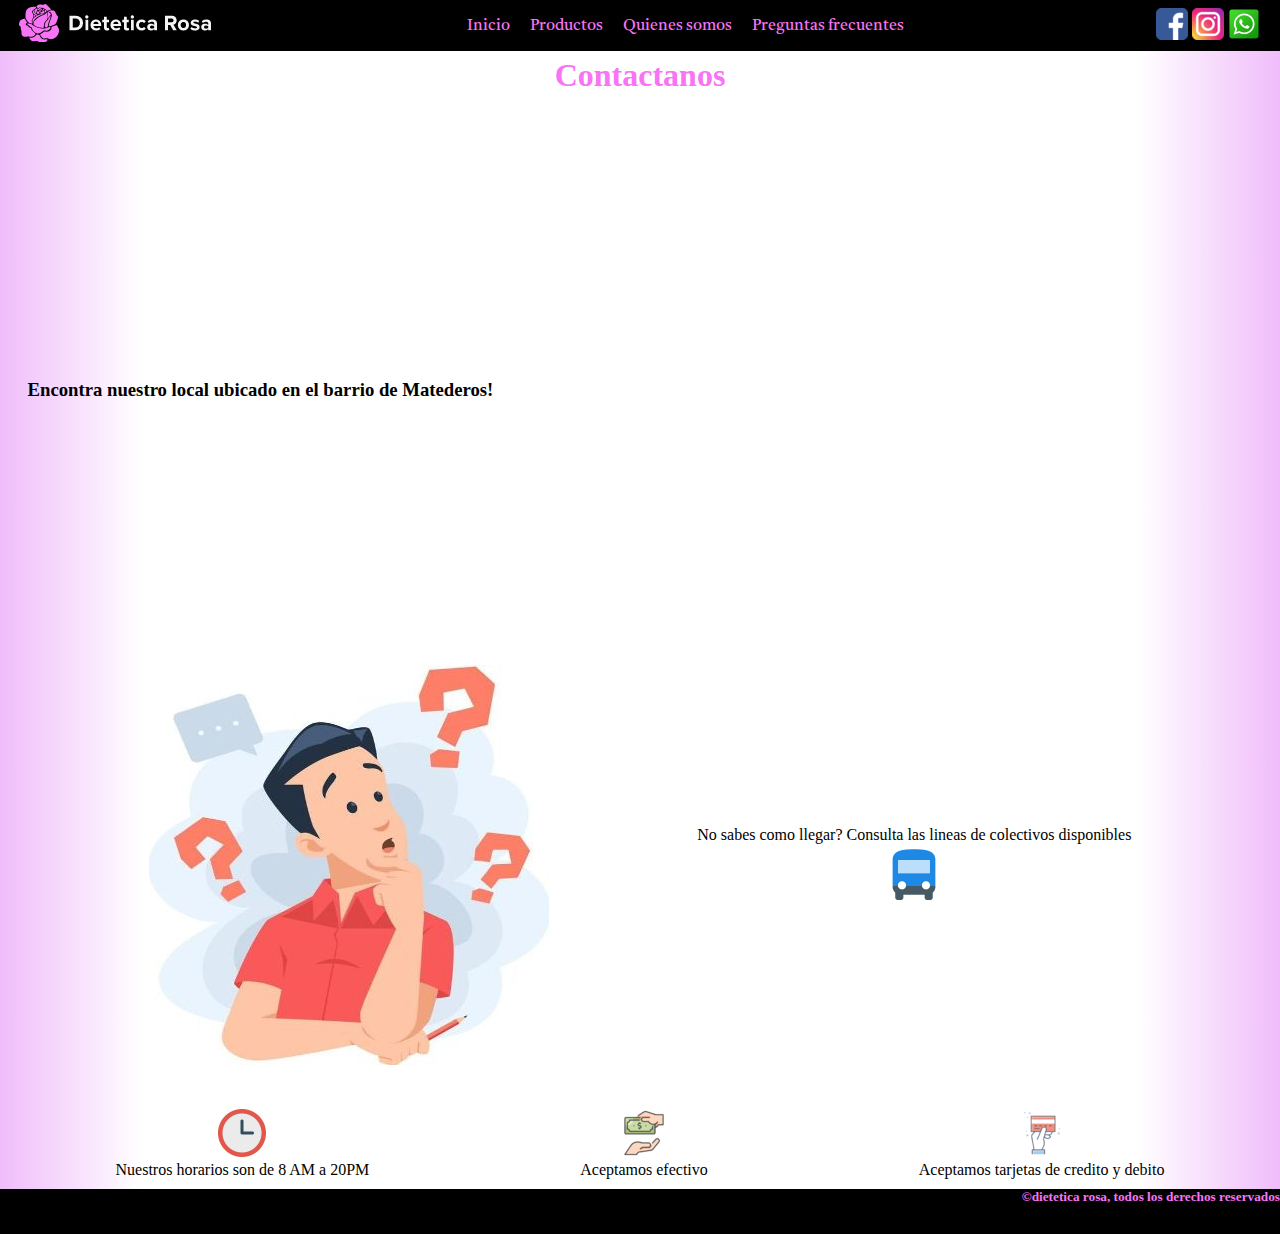
==== pages/contactanos.html @ ed1b5d28 "Primera version, falta cambiar mucho" ====
<!DOCTYPE html>
<html lang="en">
<head>
    <meta charset="UTF-8">
    <meta http-equiv="X-UA-Compatible" content="IE=edge">
    <meta name="viewport" content="width=device-width, initial-scale=1.0">
    <link rel="shortcut icon" href="../assets/img/LogoChico.png" type="image/x-icon">
    <title>Contactanos</title>
    <link rel="stylesheet" href="../assets/css/style.css">
</head>
    <body class="body">
        <nav class="navbar">
            <div class="logo">
                <img src="../assets/img/Logo bueno.png" alt="">
            </div>
            <label for="menu" class="navLabel">
                <img src="../assets/menu.svg" class="navImg">
            </label>
            <input type="checkbox" id="menu" class="navInput">
            <div class="navMenu">
                <ul class="navegador">
                    <li class="lista"><a href="../index.html">Inicio</a></li>
                    <li class="lista"><a href="./productos.html">Productos</a></li>
                    <li class="lista"><a href="./quienesSomos.html">Quienes somos</a></li>
                    <li class="lista"><a href="./PreguntasFrecuentes.html">Preguntas frecuentes</a></li>
                </ul>
            </div>
            <div class="redes">
                <img src="../assets/img/icono fb en buena medida.png" alt="">
                <img src="../assets/img/icono insta buena medida.png" alt="">
                <img src="../assets/img/wppp.png" alt="">
            </div> 
        </nav>
        <header class="header">
            <h1 class="tituloContactanos">Contactanos</h1>
        </header>
        <main class="main">
            <div class="bodyContactanos">
                <div class="bloqueContactanos">
                    <h3>Encontra nuestro local ubicado en el barrio de Matederos!</h3>        
                    <iframe class="mapa" src="https://www.google.com/maps/embed?pb=!1m18!1m12!1m3!1d13125.855932911623!2d-58.52425696044925!3d-34.6682375!2m3!1f0!2f0!3f0!3m2!1i1024!2i768!4f13.1!3m3!1m2!1s0x95bcc91c4ab6bab9%3A0xaba32935dcd66632!2sDietetica%20Espacio!5e0!3m2!1ses-419!2sar!4v1653915362606!5m2!1ses-419!2sar" width="600" height="450" style="border:0;" allowfullscreen="" loading="lazy" referrerpolicy="no-referrer-when-downgrade"></iframe>
                </div>
                <div class="confused">
                    <div class="confundido">
                        <img src="../assets/img/Confused resized.jpg" alt="">
                    </div>
                    <div class="bus">
                        <p>No sabes como llegar? Consulta las lineas de colectivos disponibles</p>
                        <img src="../assets/img/bus.png" alt="">
                    </div>
                </div>
            </div>
        </main>
        <aside class="sidebarContactanos">
            <div class="horarios">
                <img src="../assets/img/Reloj.png" alt="">
                <p>Nuestros horarios son de 8 AM a 20PM</p>
            </div>
            <div class="pago">
                <img src="../assets/img/pago efectivo.png" alt="">
                <p>Aceptamos efectivo</p>
            </div>
            <div class="tarje">
                <img src="../assets/img/tarjeta 2.png" alt="">
                <p>Aceptamos tarjetas de credito y debito</p>
            </div>
        </aside>
        <footer class="footer">
            <h5 class="pie">©dietetica rosa, todos los derechos reservados</h5>
        </footer>
    </body>
</html>
---- assets/css/style.css ----
@import url('https://fonts.googleapis.com/css2?family=Tiro+Gurmukhi&display=swap');

*{ 
    margin: 0;
    padding: 0;
    box-sizing: border-box;
}

.body {
    display: grid;
    grid-template-columns: repeat(4,1fr);
    grid-template-rows: 45px 100px auto auto 45px;
    grid-template-areas: "navbar  navbar  navbar  navbar"
                         "header  header  header  header"
                         "main    main    main    main"
                         "sidebar sidebar sidebar sidebar"
                         "footer  footer  footer  footer ";
                        
}

.navbar {
    width: 100%;
    background-color: black;
    display: flex;
    justify-content: space-between;
    align-items: center;
    grid-area: navbar;
    position: fixed;
    top: 0;
}

.navLabel, .navInput {
    display: none;
}

@media(max-width:930px) {
    .navMenu {
        position: fixed;
        top: 50px;
        bottom: 0;
        background: #F0BDFA;
        width: 100%;
        left: 0;
        display: flex;
        justify-content: space-evenly;
        flex-direction: column;
        align-items: center;
        clip-path: circle(0 at center);
    }


    .navInput:checked + .navMenu{
        clip-path: circle(100% at center);
        transition: clip-path 1s ease-in-out;
    }
    .navLabel {
        display: block;
        cursor: pointer;
        order: 1;
    }
    .logo {
        order: 2;
    }

    .redes {
        order: 3;
    }
   
}

/* PAGINA PRINCIPAL */

.redes {
    margin-right: 20px;
}



.logo {
    margin-left: 15px;
}
.navbar ul{
    list-style: none;
    display: flex;
    align-items: center;
}

.navbar ul li{
    padding: 10px;

}

.navbar ul li a{
    text-decoration: none;
    color: #F774F5;
    font-family: "Tiro Gurmukhi";
}

.header{
    grid-area: header;
}

.indeximg {
    background-image: url(../img/portada-min-1920x1080-min.jpg);
    background-size: cover;
    background-repeat: no-repeat;
}

.novedades {
    margin-top: 30px;
    display: flex;
    padding: 10px;
    justify-content: space-around;

}

@media (max-width:1260px) {
    .novedades {
        flex-direction: column;
        align-items: center;
    }
    .novedadesDos {
        margin-top: 40px;
    }
    .novedadesTres {
        margin-top: 40px;
    }
}


.novedadesUno {
    width: 400px;
    background-color: #595959;
    border-radius: 5px;
    text-align: center;
    border: solid 2px;
}

.texto {
    color: white;
}

.novedadesDos {
    width: 400px;
    background-color: #F257BC;
    border-radius: 5px;
    text-align: center;
    border: solid 2px;
}

.novedadesTres {
    width: 400px;
    background-color: #595959;
    border-radius: 5px;
    text-align: center;
    border: solid 2px;
}

.titulo {
    color: #F774F5;
    margin:6px;
    text-align: center;
    font-family: "Tiro Gurmukhi";
}

.subtitulo {
    text-align: center;
    font-family: "Tiro Gurmukhi";
}

.main {
    grid-area: main;
}

.principalIndex {
    font-family: "Tiro Gurmukhi";   
}

.imagenes img {
    width: 80%;
}

@media(max-width:1600px){
    .imagenes img {
        width: 80%;
    }
}

.principalIndex img{
    border-radius: 20px;
}

.imagenes {
    display: flex;
    justify-content: space-around;
}

.sidebarIndex {
    grid-area: sidebar;
    margin: 10px;
}

.secundario {
    text-align: center;
    margin-top: 50px;
    font-family: "Tiro Gurmukhi";
}

.imagenSecundaria {
    display: flex;
    justify-content: space-around;
    align-items: center;
}



.imagenSecundaria img {
    border-radius: 8px;
    width: 45%;
}

@media(max-width:1220px){
    .imagenSecundaria {
        display: flex;
        flex-direction: column;
    }
    .imagenSecundaria h3 {
        margin-top: 10px;

    }
}

.imagenSecundaria h3 {
    font-family: "Tiro Gurmukhi";
    text-decoration: underline;
}

.imagenesIndex {
    display: flex;
    margin-top: 50px;
    justify-content: space-around;
    text-align: center;
}

@media(max-width:1260px){
    .imagenesIndex {
        display: flex;
        flex-direction: column;
    }
    .dos{ 
        margin-top: 40px;
    }
    .tres {
        margin-top: 40px;
    }
}

.imagenesIndex img {
    border-radius: 8px;
}

.footer {
    grid-area: footer;
    background-color: black;
    width: 100%;
}

.pie {
    color: #F774F5;
    text-align: right;
}


/* PAGINA DE PRODUCTOS */

.sidebarProductos {
    grid-area: sidebar;
}

.tituloProductos {
    margin: 12px;
    text-align: center;
    color: #F774F5;
   
}

.subProductos {
    margin-left: 30%;
    color: #F774F5;
    margin-bottom: 1%;
}

.bloqueProductos {
    display: flex;
    margin: 12px;
    align-items: center;
    justify-content: space-evenly;
    
}


.imagenProductos img {
    width: 80%;
    border-radius: 50px;
}
@media(max-width:980px) {
    .imagenProductos img {
        width: 80%
    }
}

.bloqueUno {
    display: flex;
    margin: 20px;
    justify-content: space-around;
    text-align: center;
}

.bloqueUno img {
    border-radius: 30px;
    width: 250px;
}

.bloqueDos {
    display: flex;
    margin: 20px;
    justify-content: space-around;
    text-align: center;
}

.bloqueDos img {
    border-radius: 30px;
    width: 250px;
}

@media(max-width:1100px) {
    .bloqueUno {
        display: flex;
        flex-direction: column;
    }
    .bloqueUno img {
        width: 300px;
    }


    .bloqueDos {
        display: flex;
        flex-direction: column;

    }
    .bloqueDos img {
        width: 300px;
    }

    .imUno {
        margin-bottom: 20px;
    }
    .imDos {
        margin-bottom: 20px;
    }
    .imTres {
        margin-bottom: 20px;
    }
    .imCuatro {
        margin-bottom: 20px;
    }
    .imCinco {
        margin-bottom: 20px;
    }
    .imSeix {
        margin-bottom: 20px;
    }
}


/* PAGINA CONTACTANOS */

.sidebarContactanos {
    grid-area: sidebar;
    display: flex;
    margin: 10px;
    margin-top: 40px;
    justify-content: space-around;
    text-align: center;

}

.confused {
    margin-top: 50px;
    display: flex;
    justify-content: space-evenly
}

@media(max-width:990px) {
    .confused {
        display: flex;
        flex-direction: column;
        align-items: center;
    }
    .confundido img {
        width: 280px
    }
    .bus {
        margin-top: 30px;
    }
    .sidebarContactanos {
        display: flex;
        flex-direction: column;
    }
    .pago {
        margin-top: 20px;
    }
    .tarje {
        margin-top: 20px;
    }
    .bloqueContactanos {
        display: flex;
        flex-direction: column;
    }
    .mapa {
        margin-top: 20px;
    }
}

.bus {
display: flex;
flex-direction: column;
align-items: center;
justify-content: center;
}

.tituloContactanos {
    margin: 12px;
    text-align: center;
    color: #F774F5;
}

.bloqueContactanos {
    display: flex;
    align-items: center;
    margin: 20px;
    justify-content: space-around;
}

.bloqueContactanos iframe {
    border-radius: 20px;
    width: 60%;
}



/* PAGINA QUIENES SOMOS */

.sidebarQuienes {
    grid-area: sidebar;
}

.tituloQuienes {
    margin: 12px;
    text-align: center;
    color: #F774F5;
}

.bloqueQuienes {
    display: flex;
    align-items: center;
    justify-content: space-around;
}
.bloqueQuienes iframe {
    width: 600px;
    height: 500px;
}
.bloqueQuienes p {
    width: 500px;
}




.bloqueQuienesDos {

    display: flex;
    align-items: center;
    justify-content: space-around;
    margin-top: 50px;
}

.imagenQuienes {
    width: 600px;
    height: 500px;
}

@media(max-width:1200px) {
    .bloqueQuienes {
        display: flex;
        flex-direction: column;
    }
    .bloqueQuienes p {
        margin-top: 20px;
    }
    .bloqueQuienesDos {
        display: flex;
        flex-direction: column-reverse;
    }
    .listaBloque {
        margin-top: 20px;
        margin-bottom: 20px;
    }
}

@media(max-width:680px){
    .bloqueQuienes iframe {
        width: 400px;
        height: 300px;
    }

    .imagenQuienes {
        width: 400px;
        height: 300px;
    }
}

@media(max-width:526px) {
    .bloqueQuienes iframe {
        width: 300px;
        height: 200px;
    }

    .bloqueQuienes p {
        width: 250px;
    }

    .imagenQuienes {
        width: 300px;
        height: 200px;
    }
    .listaBloque {
        width: 250px;
    }
}

/* Pagina Preguntas Frecuentes */

.sidebarPreguntas {
    grid-area: sidebar;
    display: flex;
    align-items: center;
    justify-content: space-around;
    margin-top: 100px;
}

.tituloPreguntas {
    margin: 12px;
    text-align: center;
    color: #F774F5;
}
.listasPreguntas {
    margin: 10px;
    padding: 10px;
    list-style: none;
}

.listaUno {
    margin: 40px;

}

.listaDos {
    margin: 40px;

}.listaTres {
    margin: 40px;

}.listaCuatro {
    margin: 40px;

}

.listaCinco {
    margin: 40px;
}

@media(max-width:1010px) {
    .sidebarPreguntas {
        display: flex;
        flex-direction: column;
    }
    .tituloForm {
        margin-bottom: 20px;
    }

}


.formulario {
    width: 700px;
   
    background-color: #595959;
    padding: 10px;
    border-radius: 4px;
    font-size: 18px;
}

.forms {
    display: flex;
    flex-direction: column;
    align-items: center;
}

.area {
    padding: 8px;
    border: solid 1px;
    outline: none;
    width: 400px;
}

.textoArea {
    color: white;
}

.btn {
    margin: 10px;
    width: 80px;
}

@media(max-width:760px) {
    .formulario {
        width: 500px;
    }
}

@media(max-width:518px) {
    .formulario {
        width: 350px;
    }
    .area {
        width: 250px;
    }
}

.body {
    background: linear-gradient(to right, #F0BDFA, white, white, white, white, white, white, white, white , #F0BDFA)
}
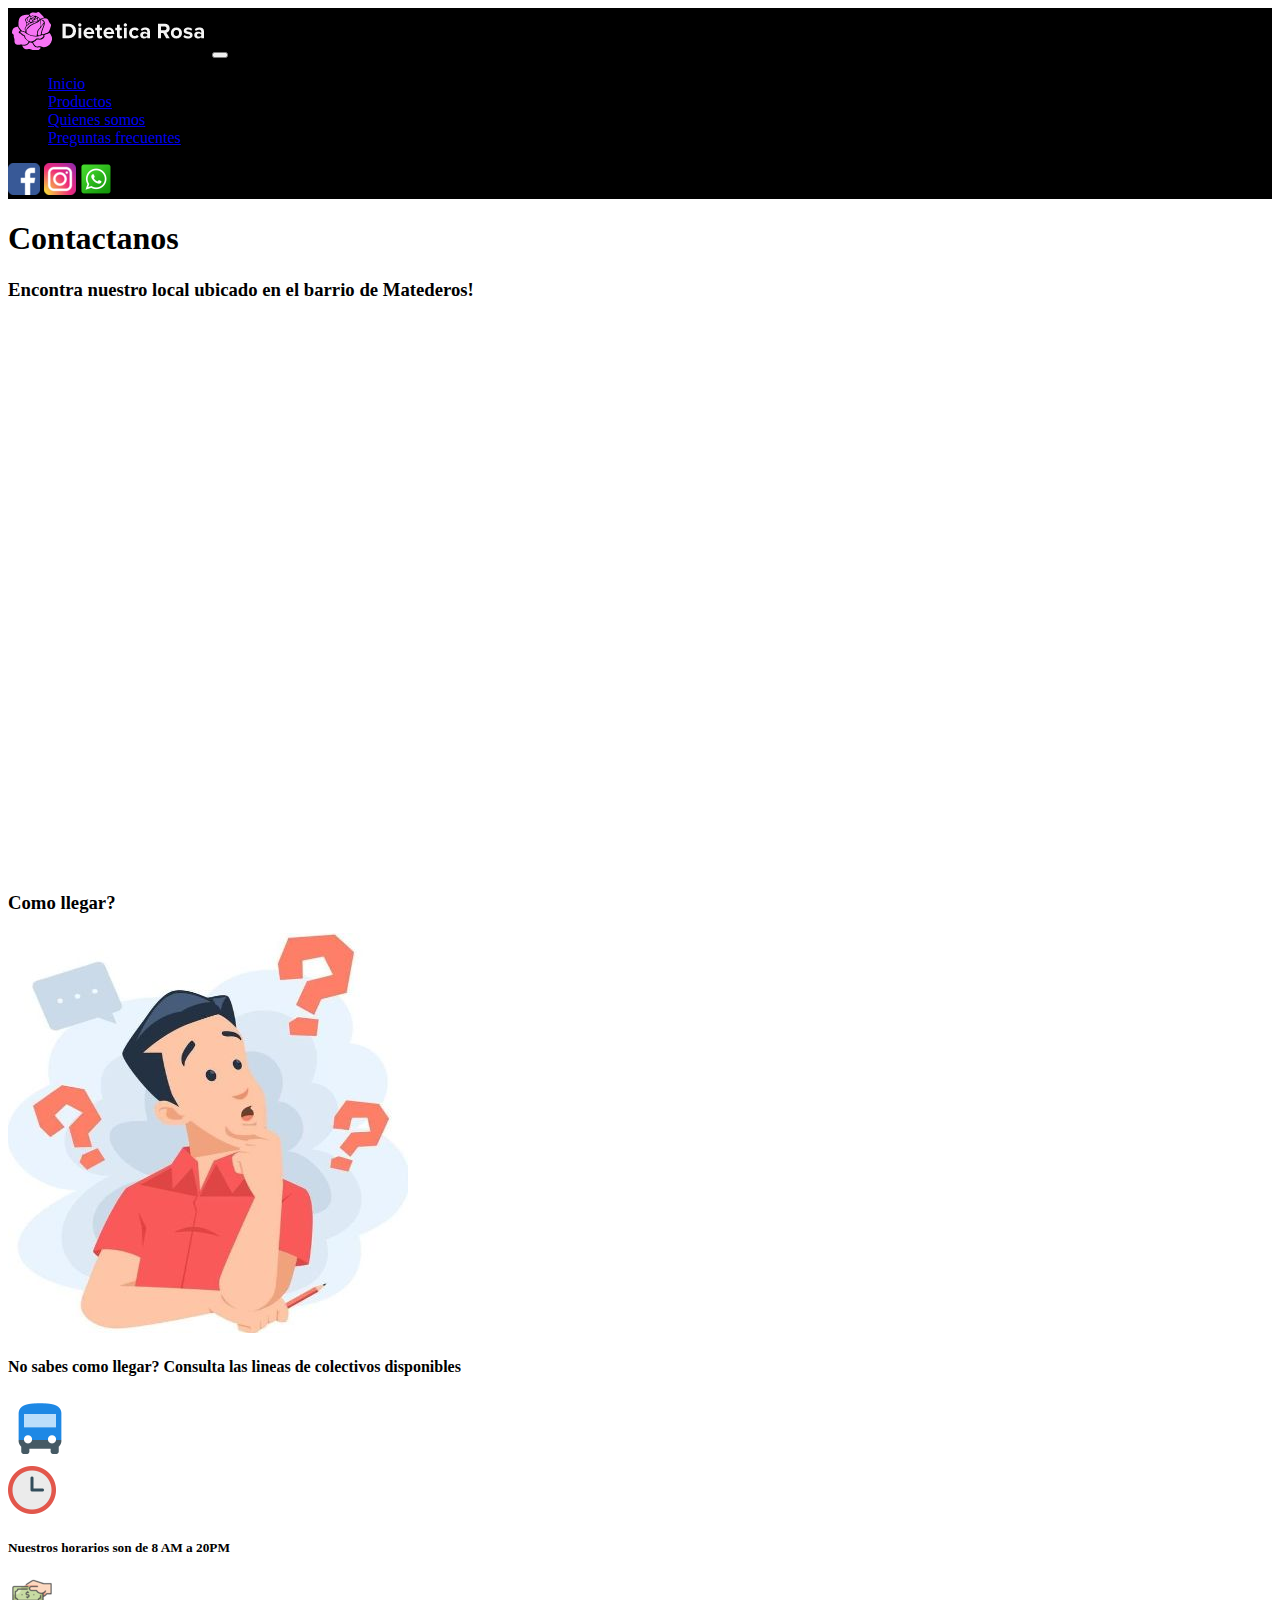
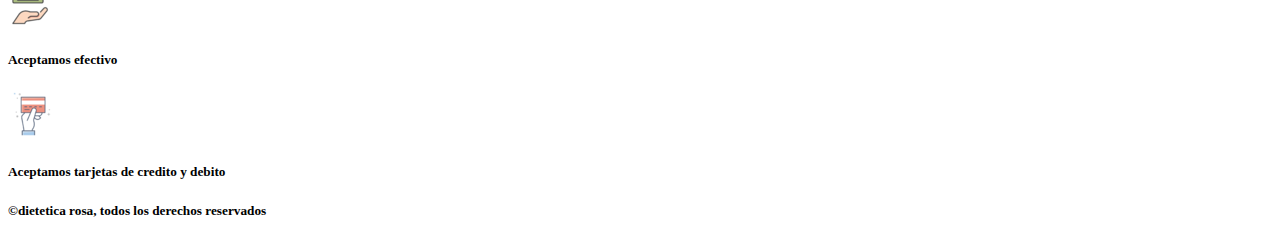
==== commit a2479cc0: "todo el cambio de bootstrap" ====
--- a/pages/contactanos.html
+++ b/pages/contactanos.html
@@ -6,67 +6,93 @@
     <meta name="viewport" content="width=device-width, initial-scale=1.0">
     <link rel="shortcut icon" href="../assets/img/LogoChico.png" type="image/x-icon">
     <title>Contactanos</title>
+    <link href="https://unpkg.com/aos@2.3.1/dist/aos.css" rel="stylesheet">
+    <link href="https://cdn.jsdelivr.net/npm/bootstrap@5.2.0-beta1/dist/css/bootstrap.min.css" rel="stylesheet" integrity="sha384-0evHe/X+R7YkIZDRvuzKMRqM+OrBnVFBL6DOitfPri4tjfHxaWutUpFmBp4vmVor" crossorigin="anonymous">
     <link rel="stylesheet" href="../assets/css/style.css">
 </head>
     <body class="body">
-        <nav class="navbar">
-            <div class="logo">
-                <img src="../assets/img/Logo bueno.png" alt="">
-            </div>
-            <label for="menu" class="navLabel">
-                <img src="../assets/menu.svg" class="navImg">
-            </label>
-            <input type="checkbox" id="menu" class="navInput">
-            <div class="navMenu">
-                <ul class="navegador">
-                    <li class="lista"><a href="../index.html">Inicio</a></li>
-                    <li class="lista"><a href="./productos.html">Productos</a></li>
-                    <li class="lista"><a href="./quienesSomos.html">Quienes somos</a></li>
-                    <li class="lista"><a href="./PreguntasFrecuentes.html">Preguntas frecuentes</a></li>
-                </ul>
-            </div>
-            <div class="redes">
-                <img src="../assets/img/icono fb en buena medida.png" alt="">
-                <img src="../assets/img/icono insta buena medida.png" alt="">
-                <img src="../assets/img/wppp.png" alt="">
-            </div> 
-        </nav>
+        <nav class="navbar navbar-expand-lg  ">
+            <div class="container-fluid ">
+              <a class="navbar-brand" href="#"><img data-aos="fade-right" src="../assets/img/Logo bueno.png" alt=""></a>
+              <button class="navbar-toggler" type="button" data-bs-toggle="collapse" data-bs-target="#navbarNav" aria-controls="navbarNav" aria-expanded="false" aria-label="Toggle navigation">
+                <span class="navbar-toggler-icon bg-white"></span>
+                </button>
+                   <div class="collapse navbar-collapse ms-5" id="navbarNav">
+                     <ul class="navbar-nav">
+                       <li class="nav-item">
+                         <a class="nav-link active text-white" aria-current="page" href="../index.html">Inicio</a>
+                       </li>
+                       <li class="nav-item">
+                         <a class="nav-link text-white" href="./productos.html">Productos</a>
+                       </li>
+                       <li class="nav-item">
+                         <a class="nav-link text-white" href="./quienesSomos.html">Quienes somos</a>
+                       </li>
+                       <li class="nav-item">
+                         <a class="nav-link text-white" href="./PreguntasFrecuentes.html">Preguntas frecuentes</a>
+                       </li>
+                      </ul>
+                 </div>
+             </div>
+             <div class="d-none d-lg-block d-lg-flex">
+                 <img class="me-2" data-aos="fade-left" src="../assets/img/icono fb en buena medida.png" alt="">
+                 <img class="me-2" data-aos="fade-left" src="../assets/img/icono insta buena medida.png" alt="">
+                 <img class="me-2"data-aos="fade-left" class="wpp" src="../assets/img/wppp.png" alt="">
+             </div>
+             </div>
+         </nav>
         <header class="header">
-            <h1 class="tituloContactanos">Contactanos</h1>
+            <h1 class="text-center mb-5">Contactanos</h1>
         </header>
-        <main class="main">
-            <div class="bodyContactanos">
-                <div class="bloqueContactanos">
-                    <h3>Encontra nuestro local ubicado en el barrio de Matederos!</h3>        
-                    <iframe class="mapa" src="https://www.google.com/maps/embed?pb=!1m18!1m12!1m3!1d13125.855932911623!2d-58.52425696044925!3d-34.6682375!2m3!1f0!2f0!3f0!3m2!1i1024!2i768!4f13.1!3m3!1m2!1s0x95bcc91c4ab6bab9%3A0xaba32935dcd66632!2sDietetica%20Espacio!5e0!3m2!1ses-419!2sar!4v1653915362606!5m2!1ses-419!2sar" width="600" height="450" style="border:0;" allowfullscreen="" loading="lazy" referrerpolicy="no-referrer-when-downgrade"></iframe>
+        <main class="row">
+            <div class="mb-5">
+                <div class="d-flex flex-wrap justify-content-around mb-5">
+                    <h3 class="d-flex align-items-center">Encontra nuestro local ubicado en el barrio de Matederos!</h3>        
+                    <iframe class="mapa" src="https://www.google.com/maps/embed?pb=!1m18!1m12!1m3!1d13125.855932911623!2d-58.52425696044925!3d-34.6682375!2m3!1f0!2f0!3f0!3m2!1i1024!2i768!4f13.1!3m3!1m2!1s0x95bcc91c4ab6bab9%3A0xaba32935dcd66632!2sDietetica%20Espacio!5e0!3m2!1ses-419!2sar!4v1653915362606!5m2!1ses-419!2sar" width="700" height="550" style="border:0;" allowfullscreen="" loading="lazy" referrerpolicy="no-referrer-when-downgrade"></iframe>
                 </div>
-                <div class="confused">
+                <div class="mt-5 d-flex flex-wrap justify-content-around">
                     <div class="confundido">
-                        <img src="../assets/img/Confused resized.jpg" alt="">
+                        <h3 class="text-center mb-3">Como llegar?</h3>
+                        <img class="mt-2" src="../assets/img/Confused resized.jpg" alt="">
                     </div>
-                    <div class="bus">
-                        <p>No sabes como llegar? Consulta las lineas de colectivos disponibles</p>
-                        <img src="../assets/img/bus.png" alt="">
+                    <div class="d-flex flex-wrap align-items-center">
+                        <div class="d-flex align-items-center flex-column mt-3">
+                            <h4>No sabes como llegar? Consulta las lineas de colectivos disponibles</h4>
+                            <img class="" src="../assets/img/bus.png" alt="">
+                        </div>
                     </div>
                 </div>
             </div>
         </main>
-        <aside class="sidebarContactanos">
-            <div class="horarios">
-                <img src="../assets/img/Reloj.png" alt="">
-                <p>Nuestros horarios son de 8 AM a 20PM</p>
-            </div>
-            <div class="pago">
-                <img src="../assets/img/pago efectivo.png" alt="">
-                <p>Aceptamos efectivo</p>
-            </div>
-            <div class="tarje">
-                <img src="../assets/img/tarjeta 2.png" alt="">
-                <p>Aceptamos tarjetas de credito y debito</p>
+        <aside class="row">
+            <div class="mt-5 d-flex flex-wrap justify-content-around">
+                <div class="col-10 col-lg-3 mb-5">
+                    <div class="d-flex align-items-center flex-column">
+                        <img src="../assets/img/Reloj.png" alt="">
+                        <h5 class="mt-3">Nuestros horarios son de 8 AM a 20PM</h5>
+                    </div>
+                </div>
+                <div class="col-10 col-lg-3 mb-5">
+                    <div class="d-flex align-items-center flex-column">
+                        <img src="../assets/img/pago efectivo.png" alt="">
+                        <h5 class="mt-3">Aceptamos efectivo</h5>
+                    </div>
+                </div>
+                <div class="col-10 col-lg-3">
+                    <div class="d-flex align-items-center flex-column">
+                        <img class="" src="../assets/img/tarjeta 2.png" alt="">
+                        <h5 class="mt-3">Aceptamos tarjetas de credito y debito</h5>
+                    </div>
+                </div>
             </div>
         </aside>
-        <footer class="footer">
+        <footer class="mt-5 text-end">
             <h5 class="pie">©dietetica rosa, todos los derechos reservados</h5>
         </footer>
+        <script src="https://unpkg.com/aos@2.3.1/dist/aos.js"></script>
+        <script>
+        AOS.init();
+        </script>
+          <script src="https://cdn.jsdelivr.net/npm/bootstrap@5.2.0-beta1/dist/js/bootstrap.bundle.min.js" integrity="sha384-pprn3073KE6tl6bjs2QrFaJGz5/SUsLqktiwsUTF55Jfv3qYSDhgCecCxMW52nD2" crossorigin="anonymous"></script>
     </body>
 </html>--- a/assets/css/style.css
+++ b/assets/css/style.css
@@ -1,643 +1,6 @@
 @import url('https://fonts.googleapis.com/css2?family=Tiro+Gurmukhi&display=swap');
 
-*{ 
-    margin: 0;
-    padding: 0;
-    box-sizing: border-box;
+.navbar {
+    background-color: black;
 }
 
-.body {
-    display: grid;
-    grid-template-columns: repeat(4,1fr);
-    grid-template-rows: 45px 100px auto auto 45px;
-    grid-template-areas: "navbar  navbar  navbar  navbar"
-                         "header  header  header  header"
-                         "main    main    main    main"
-                         "sidebar sidebar sidebar sidebar"
-                         "footer  footer  footer  footer ";
-                        
-}
-
-.navbar {
-    width: 100%;
-    background-color: black;
-    display: flex;
-    justify-content: space-between;
-    align-items: center;
-    grid-area: navbar;
-    position: fixed;
-    top: 0;
-}
-
-.navLabel, .navInput {
-    display: none;
-}
-
-@media(max-width:930px) {
-    .navMenu {
-        position: fixed;
-        top: 50px;
-        bottom: 0;
-        background: #F0BDFA;
-        width: 100%;
-        left: 0;
-        display: flex;
-        justify-content: space-evenly;
-        flex-direction: column;
-        align-items: center;
-        clip-path: circle(0 at center);
-    }
-
-
-    .navInput:checked + .navMenu{
-        clip-path: circle(100% at center);
-        transition: clip-path 1s ease-in-out;
-    }
-    .navLabel {
-        display: block;
-        cursor: pointer;
-        order: 1;
-    }
-    .logo {
-        order: 2;
-    }
-
-    .redes {
-        order: 3;
-    }
-   
-}
-
-/* PAGINA PRINCIPAL */
-
-.redes {
-    margin-right: 20px;
-}
-
-
-
-.logo {
-    margin-left: 15px;
-}
-.navbar ul{
-    list-style: none;
-    display: flex;
-    align-items: center;
-}
-
-.navbar ul li{
-    padding: 10px;
-
-}
-
-.navbar ul li a{
-    text-decoration: none;
-    color: #F774F5;
-    font-family: "Tiro Gurmukhi";
-}
-
-.header{
-    grid-area: header;
-}
-
-.indeximg {
-    background-image: url(../img/portada-min-1920x1080-min.jpg);
-    background-size: cover;
-    background-repeat: no-repeat;
-}
-
-.novedades {
-    margin-top: 30px;
-    display: flex;
-    padding: 10px;
-    justify-content: space-around;
-
-}
-
-@media (max-width:1260px) {
-    .novedades {
-        flex-direction: column;
-        align-items: center;
-    }
-    .novedadesDos {
-        margin-top: 40px;
-    }
-    .novedadesTres {
-        margin-top: 40px;
-    }
-}
-
-
-.novedadesUno {
-    width: 400px;
-    background-color: #595959;
-    border-radius: 5px;
-    text-align: center;
-    border: solid 2px;
-}
-
-.texto {
-    color: white;
-}
-
-.novedadesDos {
-    width: 400px;
-    background-color: #F257BC;
-    border-radius: 5px;
-    text-align: center;
-    border: solid 2px;
-}
-
-.novedadesTres {
-    width: 400px;
-    background-color: #595959;
-    border-radius: 5px;
-    text-align: center;
-    border: solid 2px;
-}
-
-.titulo {
-    color: #F774F5;
-    margin:6px;
-    text-align: center;
-    font-family: "Tiro Gurmukhi";
-}
-
-.subtitulo {
-    text-align: center;
-    font-family: "Tiro Gurmukhi";
-}
-
-.main {
-    grid-area: main;
-}
-
-.principalIndex {
-    font-family: "Tiro Gurmukhi";   
-}
-
-.imagenes img {
-    width: 80%;
-}
-
-@media(max-width:1600px){
-    .imagenes img {
-        width: 80%;
-    }
-}
-
-.principalIndex img{
-    border-radius: 20px;
-}
-
-.imagenes {
-    display: flex;
-    justify-content: space-around;
-}
-
-.sidebarIndex {
-    grid-area: sidebar;
-    margin: 10px;
-}
-
-.secundario {
-    text-align: center;
-    margin-top: 50px;
-    font-family: "Tiro Gurmukhi";
-}
-
-.imagenSecundaria {
-    display: flex;
-    justify-content: space-around;
-    align-items: center;
-}
-
-
-
-.imagenSecundaria img {
-    border-radius: 8px;
-    width: 45%;
-}
-
-@media(max-width:1220px){
-    .imagenSecundaria {
-        display: flex;
-        flex-direction: column;
-    }
-    .imagenSecundaria h3 {
-        margin-top: 10px;
-
-    }
-}
-
-.imagenSecundaria h3 {
-    font-family: "Tiro Gurmukhi";
-    text-decoration: underline;
-}
-
-.imagenesIndex {
-    display: flex;
-    margin-top: 50px;
-    justify-content: space-around;
-    text-align: center;
-}
-
-@media(max-width:1260px){
-    .imagenesIndex {
-        display: flex;
-        flex-direction: column;
-    }
-    .dos{ 
-        margin-top: 40px;
-    }
-    .tres {
-        margin-top: 40px;
-    }
-}
-
-.imagenesIndex img {
-    border-radius: 8px;
-}
-
-.footer {
-    grid-area: footer;
-    background-color: black;
-    width: 100%;
-}
-
-.pie {
-    color: #F774F5;
-    text-align: right;
-}
-
-
-/* PAGINA DE PRODUCTOS */
-
-.sidebarProductos {
-    grid-area: sidebar;
-}
-
-.tituloProductos {
-    margin: 12px;
-    text-align: center;
-    color: #F774F5;
-   
-}
-
-.subProductos {
-    margin-left: 30%;
-    color: #F774F5;
-    margin-bottom: 1%;
-}
-
-.bloqueProductos {
-    display: flex;
-    margin: 12px;
-    align-items: center;
-    justify-content: space-evenly;
-    
-}
-
-
-.imagenProductos img {
-    width: 80%;
-    border-radius: 50px;
-}
-@media(max-width:980px) {
-    .imagenProductos img {
-        width: 80%
-    }
-}
-
-.bloqueUno {
-    display: flex;
-    margin: 20px;
-    justify-content: space-around;
-    text-align: center;
-}
-
-.bloqueUno img {
-    border-radius: 30px;
-    width: 250px;
-}
-
-.bloqueDos {
-    display: flex;
-    margin: 20px;
-    justify-content: space-around;
-    text-align: center;
-}
-
-.bloqueDos img {
-    border-radius: 30px;
-    width: 250px;
-}
-
-@media(max-width:1100px) {
-    .bloqueUno {
-        display: flex;
-        flex-direction: column;
-    }
-    .bloqueUno img {
-        width: 300px;
-    }
-
-
-    .bloqueDos {
-        display: flex;
-        flex-direction: column;
-
-    }
-    .bloqueDos img {
-        width: 300px;
-    }
-
-    .imUno {
-        margin-bottom: 20px;
-    }
-    .imDos {
-        margin-bottom: 20px;
-    }
-    .imTres {
-        margin-bottom: 20px;
-    }
-    .imCuatro {
-        margin-bottom: 20px;
-    }
-    .imCinco {
-        margin-bottom: 20px;
-    }
-    .imSeix {
-        margin-bottom: 20px;
-    }
-}
-
-
-/* PAGINA CONTACTANOS */
-
-.sidebarContactanos {
-    grid-area: sidebar;
-    display: flex;
-    margin: 10px;
-    margin-top: 40px;
-    justify-content: space-around;
-    text-align: center;
-
-}
-
-.confused {
-    margin-top: 50px;
-    display: flex;
-    justify-content: space-evenly
-}
-
-@media(max-width:990px) {
-    .confused {
-        display: flex;
-        flex-direction: column;
-        align-items: center;
-    }
-    .confundido img {
-        width: 280px
-    }
-    .bus {
-        margin-top: 30px;
-    }
-    .sidebarContactanos {
-        display: flex;
-        flex-direction: column;
-    }
-    .pago {
-        margin-top: 20px;
-    }
-    .tarje {
-        margin-top: 20px;
-    }
-    .bloqueContactanos {
-        display: flex;
-        flex-direction: column;
-    }
-    .mapa {
-        margin-top: 20px;
-    }
-}
-
-.bus {
-display: flex;
-flex-direction: column;
-align-items: center;
-justify-content: center;
-}
-
-.tituloContactanos {
-    margin: 12px;
-    text-align: center;
-    color: #F774F5;
-}
-
-.bloqueContactanos {
-    display: flex;
-    align-items: center;
-    margin: 20px;
-    justify-content: space-around;
-}
-
-.bloqueContactanos iframe {
-    border-radius: 20px;
-    width: 60%;
-}
-
-
-
-/* PAGINA QUIENES SOMOS */
-
-.sidebarQuienes {
-    grid-area: sidebar;
-}
-
-.tituloQuienes {
-    margin: 12px;
-    text-align: center;
-    color: #F774F5;
-}
-
-.bloqueQuienes {
-    display: flex;
-    align-items: center;
-    justify-content: space-around;
-}
-.bloqueQuienes iframe {
-    width: 600px;
-    height: 500px;
-}
-.bloqueQuienes p {
-    width: 500px;
-}
-
-
-
-
-.bloqueQuienesDos {
-
-    display: flex;
-    align-items: center;
-    justify-content: space-around;
-    margin-top: 50px;
-}
-
-.imagenQuienes {
-    width: 600px;
-    height: 500px;
-}
-
-@media(max-width:1200px) {
-    .bloqueQuienes {
-        display: flex;
-        flex-direction: column;
-    }
-    .bloqueQuienes p {
-        margin-top: 20px;
-    }
-    .bloqueQuienesDos {
-        display: flex;
-        flex-direction: column-reverse;
-    }
-    .listaBloque {
-        margin-top: 20px;
-        margin-bottom: 20px;
-    }
-}
-
-@media(max-width:680px){
-    .bloqueQuienes iframe {
-        width: 400px;
-        height: 300px;
-    }
-
-    .imagenQuienes {
-        width: 400px;
-        height: 300px;
-    }
-}
-
-@media(max-width:526px) {
-    .bloqueQuienes iframe {
-        width: 300px;
-        height: 200px;
-    }
-
-    .bloqueQuienes p {
-        width: 250px;
-    }
-
-    .imagenQuienes {
-        width: 300px;
-        height: 200px;
-    }
-    .listaBloque {
-        width: 250px;
-    }
-}
-
-/* Pagina Preguntas Frecuentes */
-
-.sidebarPreguntas {
-    grid-area: sidebar;
-    display: flex;
-    align-items: center;
-    justify-content: space-around;
-    margin-top: 100px;
-}
-
-.tituloPreguntas {
-    margin: 12px;
-    text-align: center;
-    color: #F774F5;
-}
-.listasPreguntas {
-    margin: 10px;
-    padding: 10px;
-    list-style: none;
-}
-
-.listaUno {
-    margin: 40px;
-
-}
-
-.listaDos {
-    margin: 40px;
-
-}.listaTres {
-    margin: 40px;
-
-}.listaCuatro {
-    margin: 40px;
-
-}
-
-.listaCinco {
-    margin: 40px;
-}
-
-@media(max-width:1010px) {
-    .sidebarPreguntas {
-        display: flex;
-        flex-direction: column;
-    }
-    .tituloForm {
-        margin-bottom: 20px;
-    }
-
-}
-
-
-.formulario {
-    width: 700px;
-   
-    background-color: #595959;
-    padding: 10px;
-    border-radius: 4px;
-    font-size: 18px;
-}
-
-.forms {
-    display: flex;
-    flex-direction: column;
-    align-items: center;
-}
-
-.area {
-    padding: 8px;
-    border: solid 1px;
-    outline: none;
-    width: 400px;
-}
-
-.textoArea {
-    color: white;
-}
-
-.btn {
-    margin: 10px;
-    width: 80px;
-}
-
-@media(max-width:760px) {
-    .formulario {
-        width: 500px;
-    }
-}
-
-@media(max-width:518px) {
-    .formulario {
-        width: 350px;
-    }
-    .area {
-        width: 250px;
-    }
-}
-
-.body {
-    background: linear-gradient(to right, #F0BDFA, white, white, white, white, white, white, white, white , #F0BDFA)
-}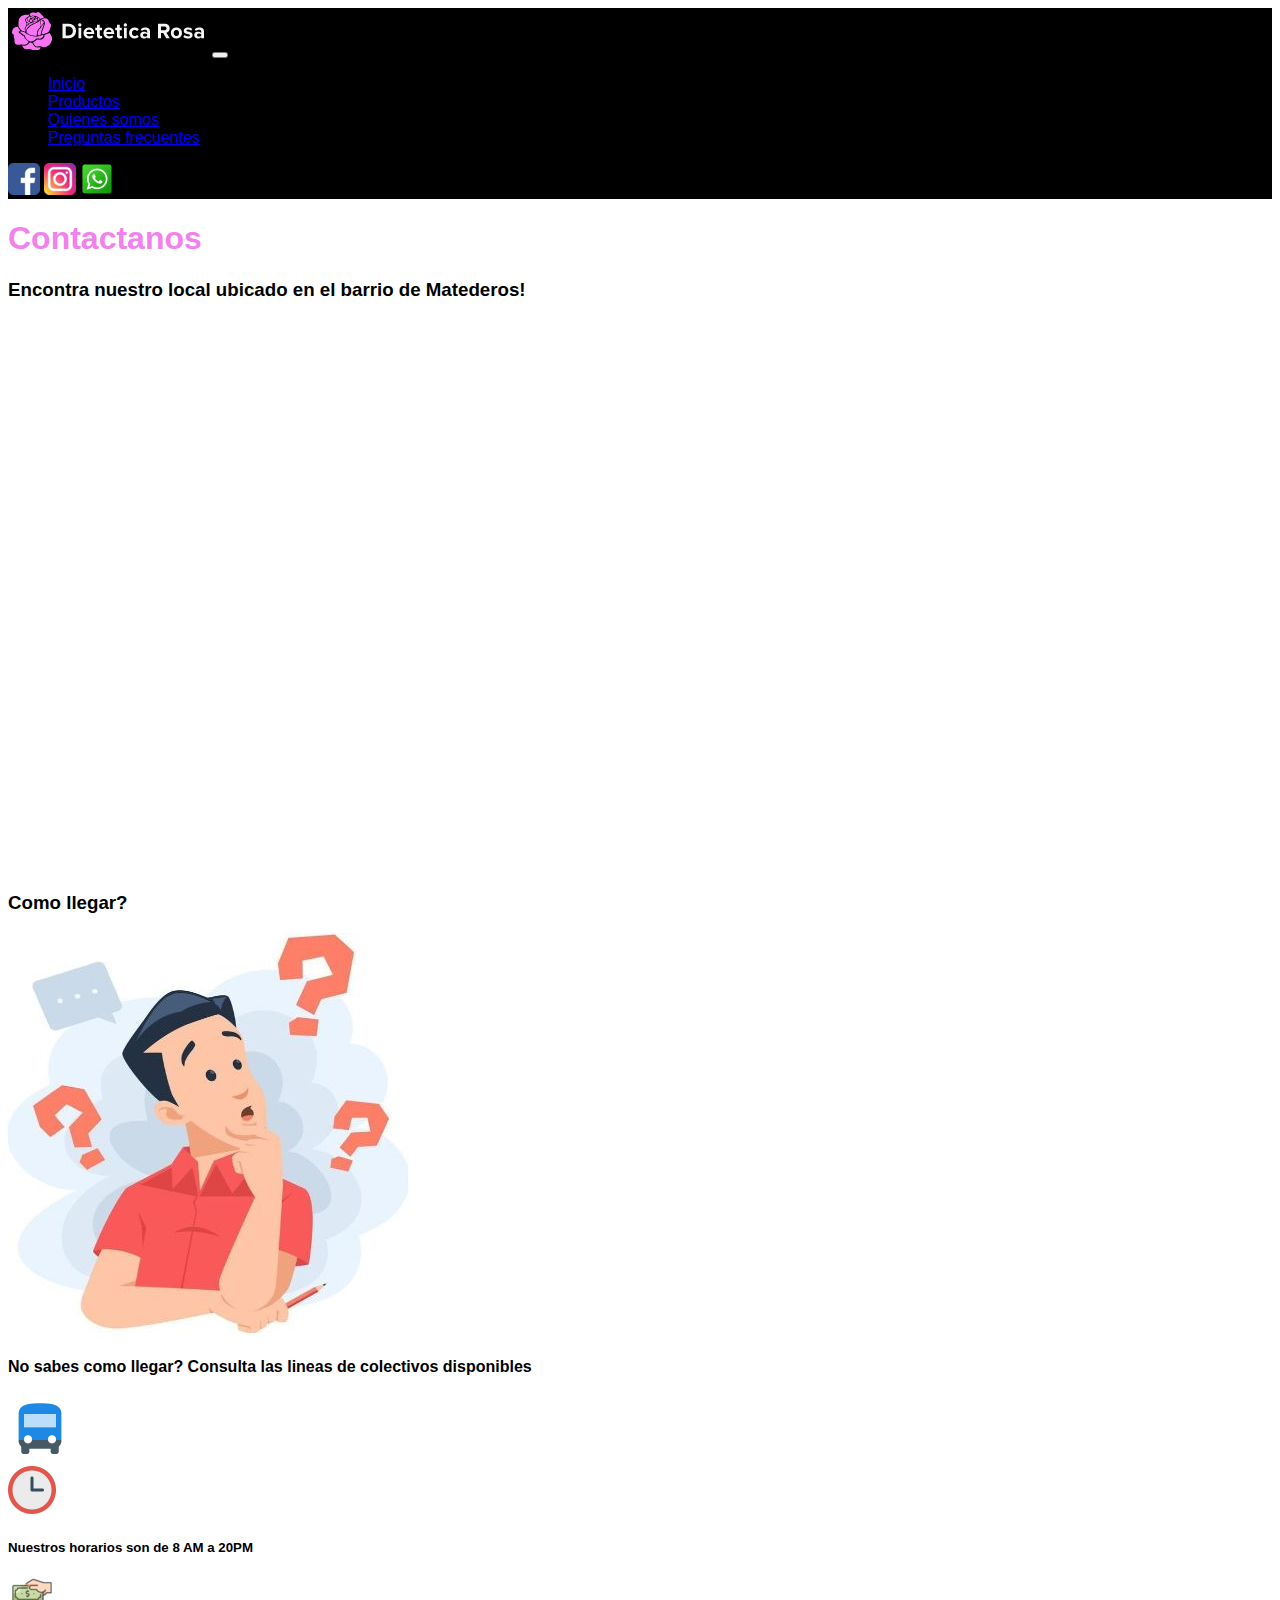
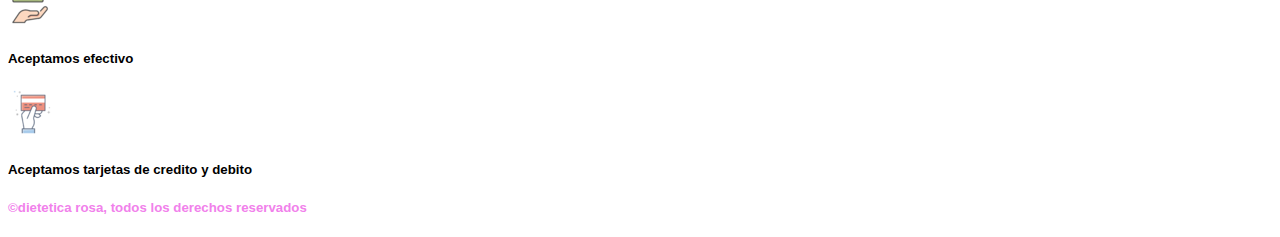
==== commit 4c985135: "se limpio un poco el codigo y colores" ====
--- a/pages/contactanos.html
+++ b/pages/contactanos.html
@@ -11,7 +11,7 @@
     <link rel="stylesheet" href="../assets/css/style.css">
 </head>
     <body class="body">
-        <nav class="navbar navbar-expand-lg  ">
+        <nav class="navbar navbar-expand-lg sticky-top ">
             <div class="container-fluid ">
               <a class="navbar-brand" href="#"><img data-aos="fade-right" src="../assets/img/Logo bueno.png" alt=""></a>
               <button class="navbar-toggler" type="button" data-bs-toggle="collapse" data-bs-target="#navbarNav" aria-controls="navbarNav" aria-expanded="false" aria-label="Toggle navigation">
@@ -42,7 +42,7 @@
              </div>
          </nav>
         <header class="header">
-            <h1 class="text-center mb-5">Contactanos</h1>
+            <h1 class="tituloContactanos text-center mb-5">Contactanos</h1>
         </header>
         <main class="row">
             <div class="mb-5">
@@ -87,7 +87,7 @@
             </div>
         </aside>
         <footer class="mt-5 text-end">
-            <h5 class="pie">©dietetica rosa, todos los derechos reservados</h5>
+            <h5 class="futer">©dietetica rosa, todos los derechos reservados</h5>
         </footer>
         <script src="https://unpkg.com/aos@2.3.1/dist/aos.js"></script>
         <script>
--- a/assets/css/style.css
+++ b/assets/css/style.css
@@ -4,3 +4,94 @@
     background-color: black;
 }
 
+.body {
+    font-family: 'Cabin', sans-serif;
+}
+
+.tituloPrincipal h1{
+    color: #F181EB;
+}
+
+
+.buscas{
+    color: #F181EB;
+}
+
+.carteles {
+    font-size: 20px;
+}
+
+.productos {
+    margin-top: 60px;
+    margin-left: 50px;
+    font-size: 30px;
+    color: #F181EB;
+}
+
+
+
+.subtitulos p{
+    font-size: 22px;
+}
+
+.profesionales {
+    transition: all 1s;
+    border-radius: 20px;
+}
+
+
+.profesionales:hover {
+    transform: scale(1.01);
+}
+
+.subtitulos img {
+    transition: all 1s;
+    border-radius: 10px;
+}
+
+.subtitulos img:hover {
+    transform: scale(1.01);
+    box-shadow: 0 5px 15px rgba(0,0,0,0.3)
+}
+
+.futer {
+    color: #F181EB;  
+}
+
+.productosTitulo {
+    color: #F181EB;
+}
+
+.tituloImagenes {
+    color: #F181EB;
+}
+
+.imagenPrincipal {
+    transition: all 1s;
+}
+
+.imagenPrincipal:hover {
+    transform: scale(1.01);
+    filter: saturate(120%);
+}
+
+.imgProductos {
+    transition: all 1s;
+}
+
+.imgProductos:hover {
+    transform: scale(1.01);
+    filter: saturate(120%);
+}
+
+.tituloQuienes {
+    color: #F181EB;
+}
+
+.tituloPreguntas {
+    color: #F181EB;
+}
+
+.tituloContactanos {
+    color: #F181EB;
+}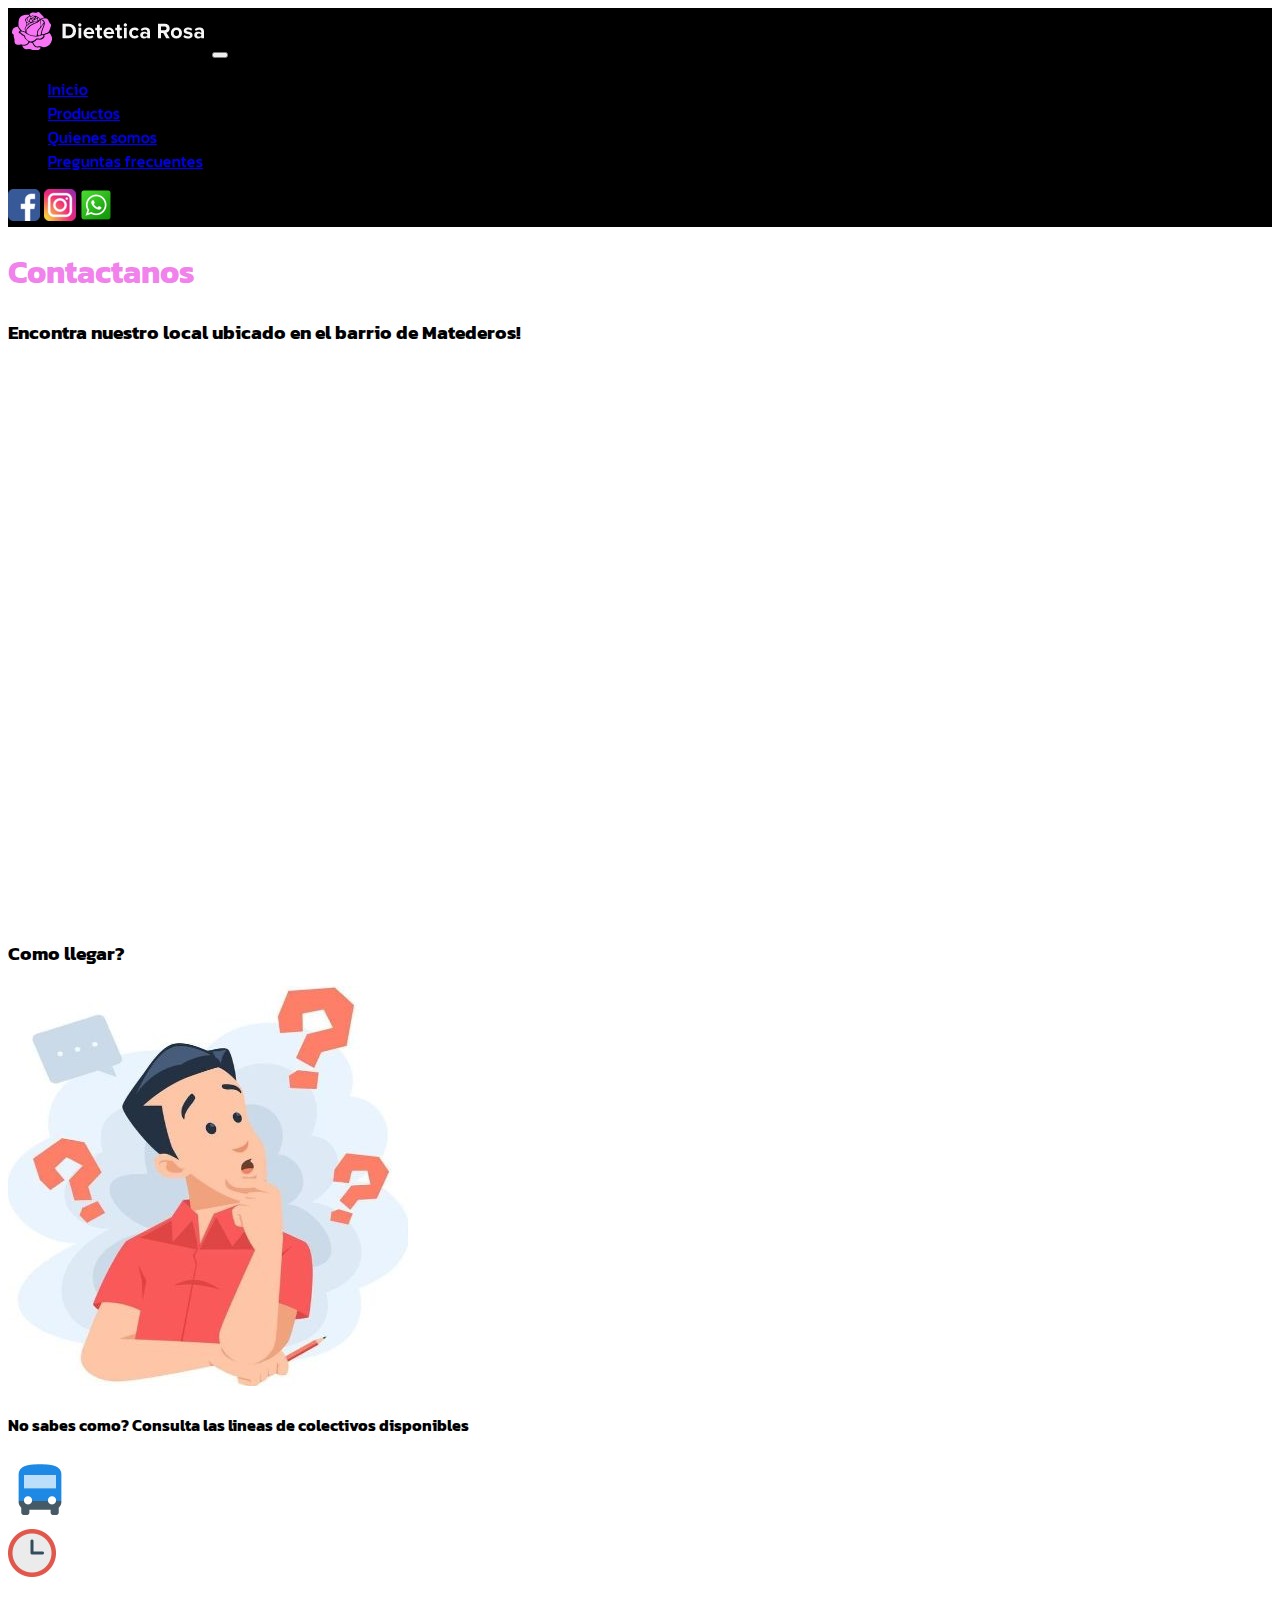
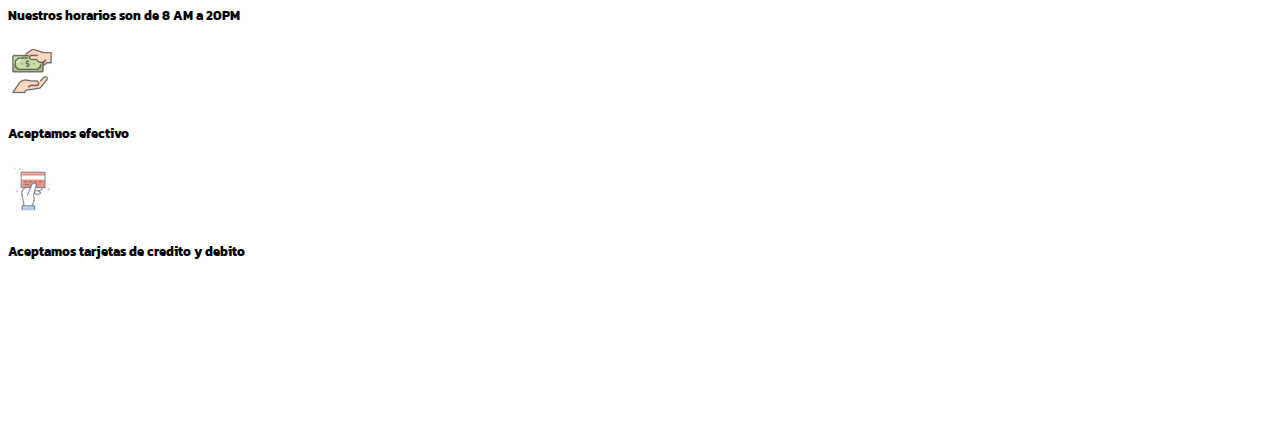
==== commit 79693af5: "final" ====
--- a/pages/contactanos.html
+++ b/pages/contactanos.html
@@ -4,13 +4,16 @@
     <meta charset="UTF-8">
     <meta http-equiv="X-UA-Compatible" content="IE=edge">
     <meta name="viewport" content="width=device-width, initial-scale=1.0">
+    <meta name="description" content="Descubri como contactarnos ante cualquier duda">
+    <meta name="keywords" content="Contactanos, Contacto, Nosotros">
     <link rel="shortcut icon" href="../assets/img/LogoChico.png" type="image/x-icon">
     <title>Contactanos</title>
     <link href="https://unpkg.com/aos@2.3.1/dist/aos.css" rel="stylesheet">
     <link href="https://cdn.jsdelivr.net/npm/bootstrap@5.2.0-beta1/dist/css/bootstrap.min.css" rel="stylesheet" integrity="sha384-0evHe/X+R7YkIZDRvuzKMRqM+OrBnVFBL6DOitfPri4tjfHxaWutUpFmBp4vmVor" crossorigin="anonymous">
     <link rel="stylesheet" href="../assets/css/style.css">
+    <link href="https://fonts.googleapis.com/css2?family=Kanit:wght@400;500&display=swap" rel="stylesheet">
 </head>
-    <body class="body">
+    <body class="cuerpo">
         <nav class="navbar navbar-expand-lg sticky-top ">
             <div class="container-fluid ">
               <a class="navbar-brand" href="#"><img data-aos="fade-right" src="../assets/img/Logo bueno.png" alt=""></a>
@@ -57,7 +60,7 @@
                     </div>
                     <div class="d-flex flex-wrap align-items-center">
                         <div class="d-flex align-items-center flex-column mt-3">
-                            <h4>No sabes como llegar? Consulta las lineas de colectivos disponibles</h4>
+                            <h4>No sabes como? Consulta las lineas de colectivos disponibles</h4>
                             <img class="" src="../assets/img/bus.png" alt="">
                         </div>
                     </div>
@@ -86,9 +89,11 @@
                 </div>
             </div>
         </aside>
-        <footer class="mt-5 text-end">
-            <h5 class="futer">©dietetica rosa, todos los derechos reservados</h5>
-        </footer>
+        <footer class="mt-5 row">
+            <div class="d-flex justify-content-center">
+                <img data-aos="zoom-in" class="img-fluid col-2" src="../assets/img/logo grande rosa.png" alt="">
+            </div>
+       </footer>
         <script src="https://unpkg.com/aos@2.3.1/dist/aos.js"></script>
         <script>
         AOS.init();
--- a/assets/css/style.css
+++ b/assets/css/style.css
@@ -1,97 +1,112 @@
-@import url('https://fonts.googleapis.com/css2?family=Tiro+Gurmukhi&display=swap');
 
 .navbar {
-    background-color: black;
+  background-color: black;
 }
 
-.body {
-    font-family: 'Cabin', sans-serif;
-}
+.cuerpo {
+  font-family: 'Kanit', sans-serif;
 
-.tituloPrincipal h1{
-    color: #F181EB;
+
 }
 
 
-.buscas{
-    color: #F181EB;
+.futer {
+  color: #F181EB;
+}
+
+.tituloPrincipal h1 {
+  color: #F181EB;
+}
+
+.buscas {
+  color: #F181EB;
 }
 
 .carteles {
-    font-size: 20px;
+  font-size: 20px;
 }
 
 .productos {
-    margin-top: 60px;
-    margin-left: 50px;
-    font-size: 30px;
-    color: #F181EB;
+  margin-top: 60px;
+  margin-left: 50px;
+  font-size: 30px;
+  color: #F181EB;
 }
 
-
-
-.subtitulos p{
-    font-size: 22px;
+.subtitulos p {
+  font-size: 22px;
 }
 
 .profesionales {
-    transition: all 1s;
-    border-radius: 20px;
+  transition: all 1s;
+  border-radius: 20px;
 }
-
-
 .profesionales:hover {
-    transform: scale(1.01);
+  transform: scale(1.01);
 }
 
 .subtitulos img {
-    transition: all 1s;
-    border-radius: 10px;
+  transition: all 1s;
+  border-radius: 10px;
+}
+.subtitulos img:hover {
+  transform: scale(1.01);
+  box-shadow: 0 5px 15px rgba(0, 0, 0, 0.3);
 }
 
-.subtitulos img:hover {
-    transform: scale(1.01);
-    box-shadow: 0 5px 15px rgba(0,0,0,0.3)
-}
-
-.futer {
-    color: #F181EB;  
+.btn, .btn-secundario, .btn-primario {
+  padding: 10px 15px;
+  border: 0;
+  border-radius: 5px;
+  width: 150px;
+  height: auto;
+  color: #fff;
 }
 
 .productosTitulo {
-    color: #F181EB;
+  color: #F181EB;
 }
 
 .tituloImagenes {
-    color: #F181EB;
+  color: #F181EB;
 }
 
 .imagenPrincipal {
-    transition: all 1s;
+  transition: all 1s;
 }
-
 .imagenPrincipal:hover {
-    transform: scale(1.01);
-    filter: saturate(120%);
+  transform: scale(1.01);
+  filter: saturate(120%);
 }
 
 .imgProductos {
-    transition: all 1s;
+  transition: all 1s;
+}
+.imgProductos:hover {
+  transform: scale(1.01);
+  filter: saturate(120%);
 }
 
-.imgProductos:hover {
-    transform: scale(1.01);
-    filter: saturate(120%);
+.titulosProductos {
+  color: #F181EB;
+}
+
+.tituloPreguntas {
+  color: #F181EB;
 }
 
 .tituloQuienes {
-    color: #F181EB;
-}
-
-.tituloPreguntas {
-    color: #F181EB;
+  color: #F181EB;
 }
 
 .tituloContactanos {
-    color: #F181EB;
-}+  color: #F181EB;
+}
+
+.btn-primario {
+  background-color: #F181EB;
+}
+
+.btn-secundario {
+  background-color: rgb(94, 17, 43);
+}/*# sourceMappingURL=style.css.map */